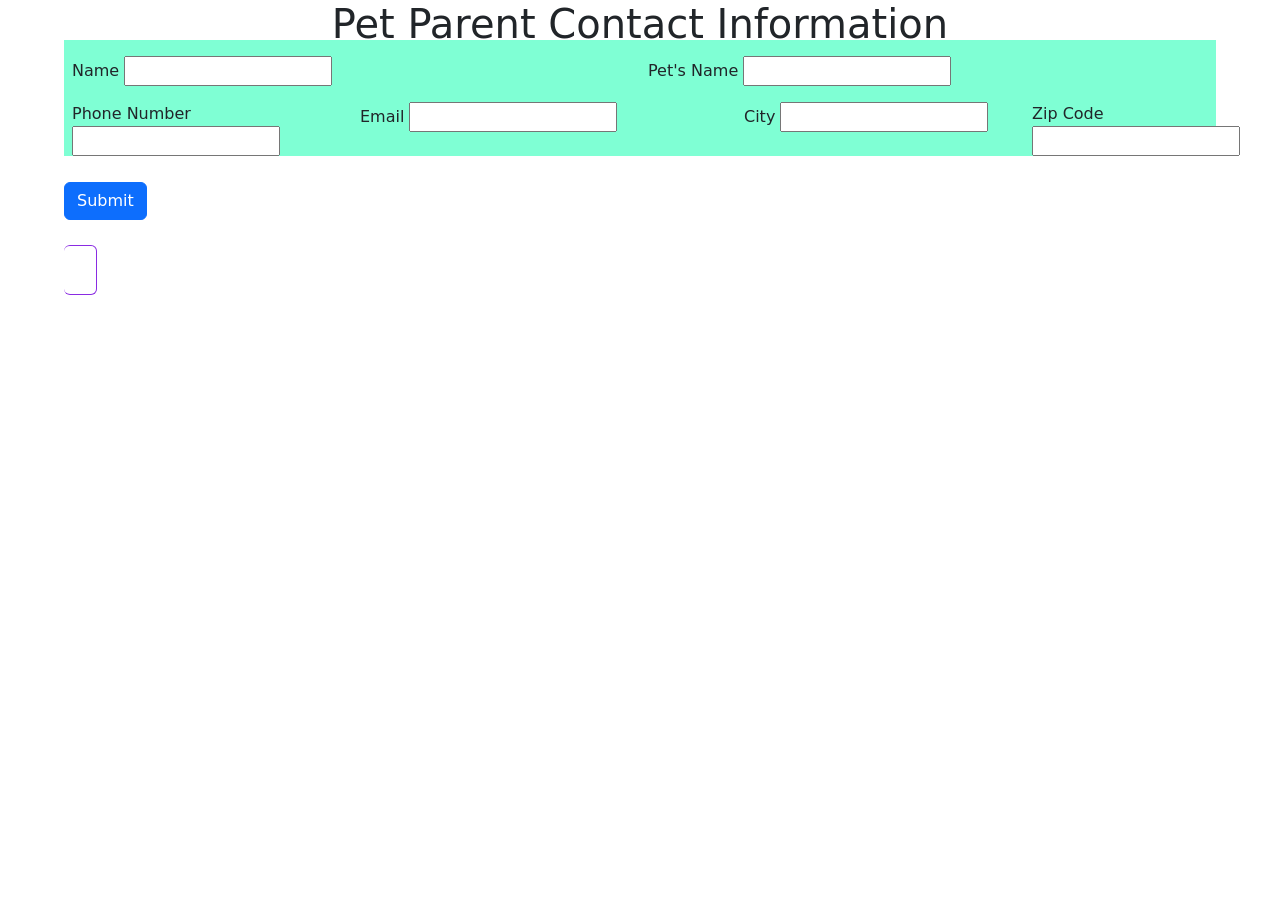
==== index.html @ 3f2d2384 "completed script.js" ====
<!DOCTYPE html>
<html lang="en">

<head>
    <meta charset="UTF-8">
    <meta name="viewport" content="width=device-width, initial-scale=1.0">
    <title>Document</title>
    <link rel="stylesheet" href="style.css">
    <link href="https://cdn.jsdelivr.net/npm/bootstrap@5.3.3/dist/css/bootstrap.min.css" rel="stylesheet"
        integrity="sha384-QWTKZyjpPEjISv5WaRU9OFeRpok6YctnYmDr5pNlyT2bRjXh0JMhjY6hW+ALEwIH" crossorigin="anonymous">
</head>

<body>
    <h1 style="text-align: center;">Pet Parent Contact Information</h1>
    <form action="index.html" class="row g-3" style="margin-left: 5%; margin-right: 5%;">
        <div class="col-md-6">
            <label for="name">Name</label>
            <input type="text" id="name" required>
        </div>
        <div class="col-md-6">
            <label for="name">Pet's Name</label>
            <input type="text" id="petsname" required>
        </div>
        <div class="col-md-3">
            <label for="phone">Phone Number</label>
            <input type="tel" id="phonenumber" required>
        </div>
        <div class="col-md-4">
            <label for="email">Email</label>
            <input type="email" id="email" required>
        </div>
        <div class="col-md-3">
            <label for="city">City</label>
            <input type="text" id="cityname" required>
        </div>
        <div class="col-md-2">
            <label for="zip code">Zip Code</label>
            <input type="number" id="zipcode" required>
        </div>
    </form>
    <button type="button" class="btn btn-primary" id="savebutton"
        style="margin-top: 2%; margin-left: 5%;">Submit</button>

    <div class="card" style="width: fit-content; border-left: 10px; margin-left: 5%; margin-top: 2%; border-color: blueviolet;">
        <div class="card-body">
            <p id="nameOutput"></p>
            <p id="petsNameOutput"></p>
            <p id="phoneNumberOutput"></p>
            <p id="emailOutput"></p>
            <p id="cityOutput"></p>
            <p id="zipCodeOutput"></p>
        </div>
    </div>

    <script src="https://cdn.jsdelivr.net/npm/bootstrap@5.3.3/dist/js/bootstrap.bundle.min.js"
        integrity="sha384-YvpcrYf0tY3lHB60NNkmXc5s9fDVZLESaAA55NDzOxhy9GkcIdslK1eN7N6jIeHz"
        crossorigin="anonymous"></script>

    <script src="petOwnerFactory.js"></script>
    <script src="script.js"></script>
    <script src="https://cdn.jsdelivr.net/npm/bootstrap@5.3.3/dist/js/bootstrap.bundle.min.js"
        integrity="sha384-YvpcrYf0tY3lHB60NNkmXc5s9fDVZLESaAA55NDzOxhy9GkcIdslK1eN7N6jIeHz"
        crossorigin="anonymous"></script>
</body>

</html>
---- style.css ----
form {
    background-color: aquamarine;
}
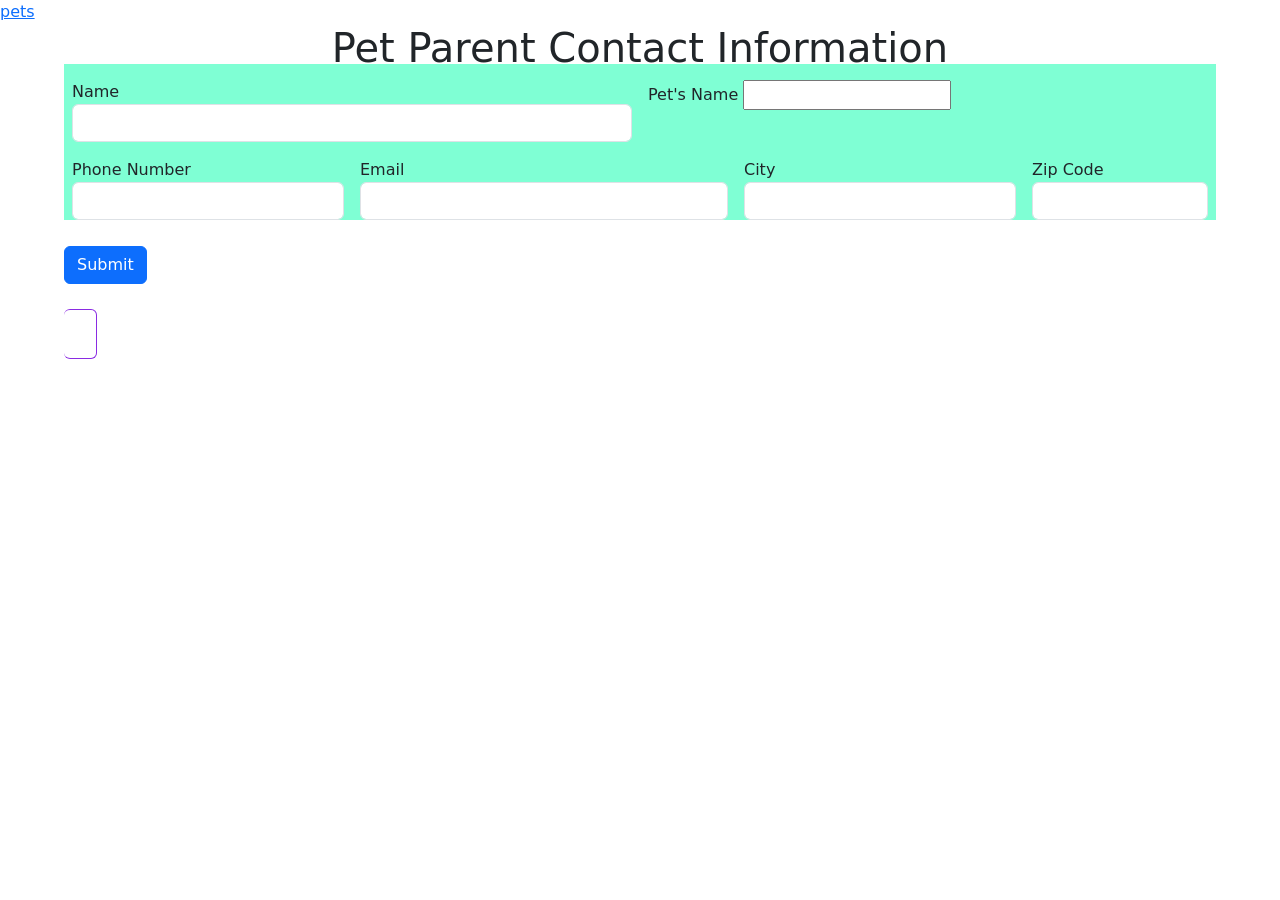
==== commit c57e7f01: "completed petowner" ====
--- a/index.html
+++ b/index.html
@@ -9,13 +9,16 @@
     <link href="https://cdn.jsdelivr.net/npm/bootstrap@5.3.3/dist/css/bootstrap.min.css" rel="stylesheet"
         integrity="sha384-QWTKZyjpPEjISv5WaRU9OFeRpok6YctnYmDr5pNlyT2bRjXh0JMhjY6hW+ALEwIH" crossorigin="anonymous">
 </head>
+<nav>
+    <a href="pets.html">pets</a>
+</nav>
 
 <body>
     <h1 style="text-align: center;">Pet Parent Contact Information</h1>
     <form action="index.html" class="row g-3" style="margin-left: 5%; margin-right: 5%;">
         <div class="col-md-6">
             <label for="name">Name</label>
-            <input type="text" id="name" required>
+            <input type="text" class="form-control" id="petsname" required>
         </div>
         <div class="col-md-6">
             <label for="name">Pet's Name</label>
@@ -23,19 +26,19 @@
         </div>
         <div class="col-md-3">
             <label for="phone">Phone Number</label>
-            <input type="tel" id="phonenumber" required>
+            <input type="tel" class="form-control" id="phonenumber" required>
         </div>
         <div class="col-md-4">
             <label for="email">Email</label>
-            <input type="email" id="email" required>
+            <input type="email" class="form-control" id="email" required>
         </div>
         <div class="col-md-3">
             <label for="city">City</label>
-            <input type="text" id="cityname" required>
+            <input type="text" class="form-control" id="cityname" required>
         </div>
         <div class="col-md-2">
             <label for="zip code">Zip Code</label>
-            <input type="number" id="zipcode" required>
+            <input type="number" class="form-control" id="zipcode" required>
         </div>
     </form>
     <button type="button" class="btn btn-primary" id="savebutton"
@@ -57,6 +60,7 @@
         crossorigin="anonymous"></script>
 
     <script src="petOwnerFactory.js"></script>
+    <script src="petCreator.js"></script>
     <script src="script.js"></script>
     <script src="https://cdn.jsdelivr.net/npm/bootstrap@5.3.3/dist/js/bootstrap.bundle.min.js"
         integrity="sha384-YvpcrYf0tY3lHB60NNkmXc5s9fDVZLESaAA55NDzOxhy9GkcIdslK1eN7N6jIeHz"
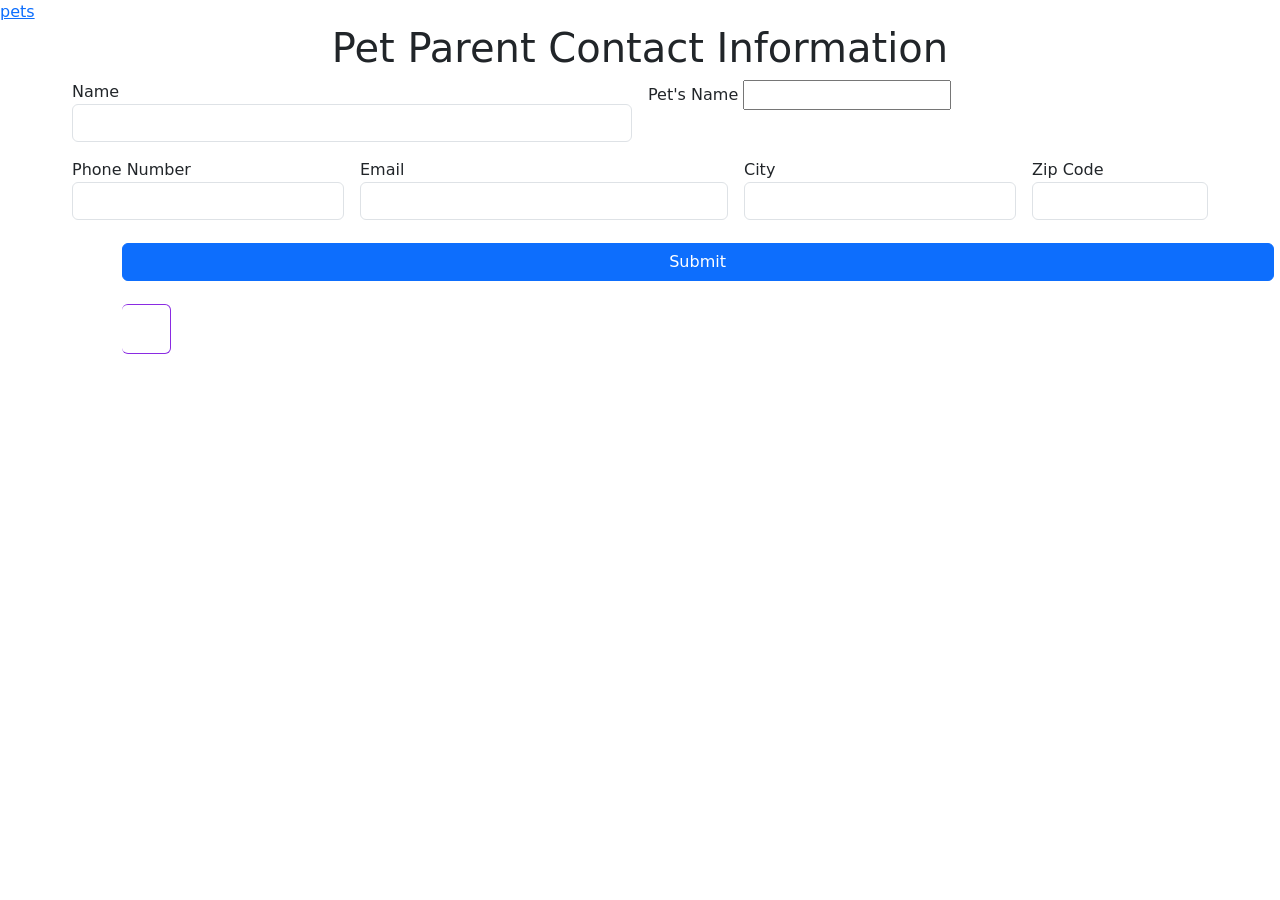
==== commit 9a6aa72b: "correcting form function issues for project" ====
--- a/index.html
+++ b/index.html
@@ -15,10 +15,10 @@
 
 <body>
     <h1 style="text-align: center;">Pet Parent Contact Information</h1>
-    <form action="index.html" class="row g-3" style="margin-left: 5%; margin-right: 5%;">
+    <for id="contactform" action="index.html" class="row g-3" style="margin-left: 5%; margin-right: 5%;">
         <div class="col-md-6">
             <label for="name">Name</label>
-            <input type="text" class="form-control" id="petsname" required>
+            <input type="text" class="form-control" id="name" required>
         </div>
         <div class="col-md-6">
             <label for="name">Pet's Name</label>
